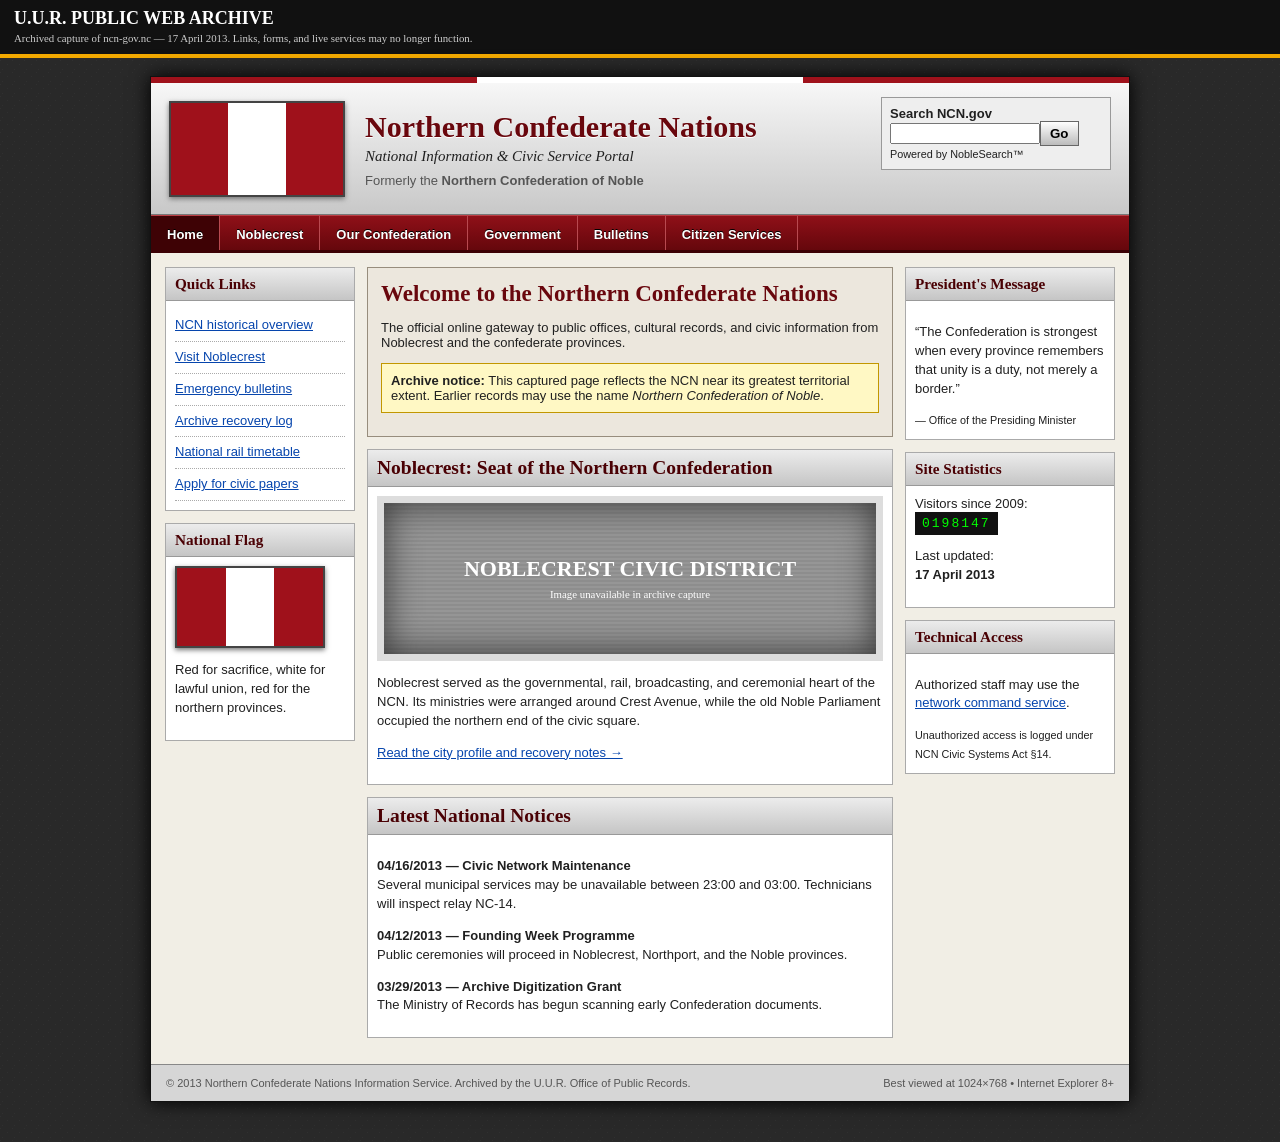
==== index.html @ e3fd7f79 "Add files via upload" ====
<!doctype html><html lang="en"><head><meta charset="utf-8"><meta name="viewport" content="width=device-width,initial-scale=1"><title>NCN National Information Service — Archived</title><link rel="stylesheet" href="assets/styles.css"></head><body>
<div class="archive-bar"><strong>U.U.R. PUBLIC WEB ARCHIVE</strong><small>Archived capture of ncn-gov.nc — 17 April 2013. Links, forms, and live services may no longer function.</small></div>
<div class="wrapper"><div class="topline"></div><header class="header"><div class="flag" aria-label="NCN red white red vertical tricolor"><span></span><span></span><span></span></div><div class="identity"><h1>Northern Confederate Nations</h1><div class="subtitle">National Information &amp; Civic Service Portal</div><div class="legacy">Formerly the <b>Northern Confederation of Noble</b></div></div><div class="search-box"><b>Search NCN.gov</b><br><input value=""><button data-dead-link>Go</button><br><small>Powered by NobleSearch™</small></div></header>
<nav class="nav"><a class="active" href="index.html">Home</a><a href="noblecrest.html">Noblecrest</a><a href="history.html">Our Confederation</a><a href="government.html">Government</a><a href="archive/bulletins.html">Bulletins</a><a href="citizens.html">Citizen Services</a></nav>
<div class="layout"><aside class="sidebar"><section class="box"><h3>Quick Links</h3><div class="inside"><ul class="side-links"><li><a href="history.html">NCN historical overview</a></li><li><a href="noblecrest.html">Visit Noblecrest</a></li><li><a href="archive/bulletins.html">Emergency bulletins</a></li><li><a href="archive/recovery.html">Archive recovery log</a></li><li><a href="#" data-dead-link>National rail timetable</a></li><li><a href="#" data-dead-link>Apply for civic papers</a></li></ul></div></section><section class="box"><h3>National Flag</h3><div class="inside"><div class="flag" style="width:150px;height:82px"><span></span><span></span><span></span></div><p>Red for sacrifice, white for lawful union, red for the northern provinces.</p></div></section></aside>
<main class="content"><div class="hero"><h2>Welcome to the Northern Confederate Nations</h2><p>The official online gateway to public offices, cultural records, and civic information from Noblecrest and the confederate provinces.</p><div class="notice"><b>Archive notice:</b> This captured page reflects the NCN near its greatest territorial extent. Earlier records may use the name <i>Northern Confederation of Noble</i>.</div></div>
<section class="box"><h2>Noblecrest: Seat of the Northern Confederation</h2><div class="inside"><div class="old-photo"><div><b style="font-size:22px">NOBLECREST CIVIC DISTRICT</b><br><small>Image unavailable in archive capture</small></div></div><p>Noblecrest served as the governmental, rail, broadcasting, and ceremonial heart of the NCN. Its ministries were arranged around Crest Avenue, while the old Noble Parliament occupied the northern end of the civic square.</p><p><a href="noblecrest.html">Read the city profile and recovery notes →</a></p></div></section>
<section class="box"><h2>Latest National Notices</h2><div class="inside"><p><b>04/16/2013 — Civic Network Maintenance</b><br>Several municipal services may be unavailable between 23:00 and 03:00. Technicians will inspect relay NC-14.</p><p><b>04/12/2013 — Founding Week Programme</b><br>Public ceremonies will proceed in Noblecrest, Northport, and the Noble provinces.</p><p><b>03/29/2013 — Archive Digitization Grant</b><br>The Ministry of Records has begun scanning early Confederation documents.</p></div></section></main>
<aside class="rightbar"><section class="box"><h3>President's Message</h3><div class="inside"><p>“The Confederation is strongest when every province remembers that unity is a duty, not merely a border.”</p><small>— Office of the Presiding Minister</small></div></section><section class="box"><h3>Site Statistics</h3><div class="inside">Visitors since 2009:<br><span class="counter" data-counter>0183204</span><p>Last updated:<br><b>17 April 2013</b></p></div></section><section class="box"><h3>Technical Access</h3><div class="inside"><p>Authorized staff may use the <a href="terminal.html">network command service</a>.</p><small>Unauthorized access is logged under NCN Civic Systems Act §14.</small></div></section></aside></div>
<footer class="footer">© 2013 Northern Confederate Nations Information Service. Archived by the U.U.R. Office of Public Records.<span class="micro">Best viewed at 1024×768 • Internet Explorer 8+</span></footer></div><script src="assets/site.js"></script></body></html>
---- assets/styles.css ----
:root {
  --red: #9f111b;
  --deep-red: #69070d;
  --cream: #f1eee5;
  --ink: #202020;
  --blue-link: #0645ad;
  --panel: #dadada;
}
* { box-sizing: border-box; }
html { background: #292929 url("data:image/svg+xml,%3Csvg xmlns='http://www.w3.org/2000/svg' width='12' height='12'%3E%3Cpath d='M0 0h12v12H0z' fill='%23292929'/%3E%3Cpath d='M0 0h1v1H0zM7 4h1v1H7zM2 9h1v1H2z' fill='%23303030'/%3E%3C/svg%3E"); }
body { margin: 0; font-family: Arial, Helvetica, sans-serif; color: var(--ink); font-size: 13px; }
a { color: var(--blue-link); text-decoration: underline; }
a:hover { color: #b00000; }
.archive-bar { background: #111; color: #fff; border-bottom: 4px solid #f2a900; min-height: 58px; padding: 8px 14px; font-family: Georgia, serif; }
.archive-bar strong { font-size: 18px; }
.archive-bar small { display: block; color: #ccc; margin-top: 3px; }
.wrapper { width: 980px; margin: 18px auto 40px; background: var(--cream); border: 1px solid #111; box-shadow: 0 0 18px #000; }
.topline { height: 6px; background: linear-gradient(to right, var(--red) 0 33.333%, #fff 33.333% 66.666%, var(--red) 66.666%); }
.header { height: 132px; background: linear-gradient(#f7f7f7, #c8c8c8); border-bottom: 1px solid #777; display: flex; align-items: center; padding: 14px 18px; }
.flag { width: 176px; height: 96px; border: 2px solid #444; box-shadow: 0 2px 5px #777; display: grid; grid-template-columns: 1fr 1fr 1fr; flex: 0 0 auto; }
.flag span:nth-child(1), .flag span:nth-child(3) { background: var(--red); }
.flag span:nth-child(2) { background: white; }
.identity { margin-left: 20px; }
.identity h1 { margin: 0; font: bold 30px Georgia, serif; color: var(--deep-red); text-shadow: 0 1px #fff; }
.identity .subtitle { margin-top: 4px; font: italic 15px Georgia, serif; }
.identity .legacy { margin-top: 8px; color: #555; }
.search-box { margin-left: auto; align-self: flex-start; background: #eee; border: 1px solid #999; padding: 8px; width: 230px; }
.search-box input { width: 150px; }
.search-box button, .button { border: 1px solid #666; background: linear-gradient(#fff, #bbb); padding: 4px 9px; cursor: pointer; font-weight: bold; }
.nav { background: linear-gradient(#8f1018, #65070c); border-top: 1px solid #bc3f45; border-bottom: 3px solid #3b0004; height: 38px; display: flex; }
.nav a { color: #fff; text-decoration: none; padding: 11px 16px 9px; border-right: 1px solid #b84a50; font-weight: bold; text-shadow: 0 -1px #000; }
.nav a:hover, .nav a.active { background: #3e0205; }
.layout { display: grid; grid-template-columns: 190px 1fr 210px; gap: 12px; padding: 14px; }
.sidebar .box, .rightbar .box, .content .box { background: #fff; border: 1px solid #aaa; margin-bottom: 12px; }
.box h2, .box h3 { margin: 0; background: linear-gradient(#ececec, #c5c5c5); border-bottom: 1px solid #999; padding: 7px 9px; color: #4a0004; font-family: Georgia, serif; }
.box .inside { padding: 9px; line-height: 1.45; }
.side-links { list-style: none; padding: 0; margin: 0; }
.side-links li { border-bottom: 1px dotted #aaa; padding: 6px 0; }
.hero { background: #ece7dd; border: 1px solid #978d7d; padding: 13px; margin-bottom: 12px; }
.hero h2 { color: var(--deep-red); font: bold 23px Georgia, serif; margin: 0 0 5px; }
.notice { border: 1px solid #c29700; background: #fff8c4; padding: 9px; margin: 10px 0; }
.old-photo { min-height: 165px; padding: 14px; background: repeating-linear-gradient(0deg, #8d8d8d, #8d8d8d 2px, #969696 2px, #969696 4px); color: #fff; border: 7px solid #ddd; box-shadow: inset 0 0 35px #333; font-family: Georgia, serif; text-align: center; display:flex; align-items:center; justify-content:center; }
.timeline { border-left: 4px solid var(--red); padding-left: 12px; }
.timeline p { margin: 0 0 12px; }
.stamp { display: inline-block; border: 3px double var(--red); color: var(--red); padding: 4px 8px; font-weight: bold; transform: rotate(-2deg); }
.counter { background:#111; color:#0f0; font-family:"Courier New", monospace; padding:4px 7px; letter-spacing:2px; }
.footer { border-top: 1px solid #888; background: #d6d6d6; padding: 12px 15px; color: #555; font-size: 11px; }
.footer .micro { float: right; }
.breadcrumb { font-size: 11px; margin-bottom: 9px; color:#555; }
.document { background:#f7f2e7; border:1px solid #aaa; padding:18px; font-family: Georgia, serif; line-height:1.6; box-shadow: inset 0 0 20px #ddd; }
.document h1 { font-size:24px; color:#6d070d; }
.terminal-wrap { width: 900px; margin: 20px auto; border: 2px solid #666; background:#050505; box-shadow: 0 0 25px #000; }
.terminal-top { background: linear-gradient(#ddd,#888); color:#111; padding:7px 10px; font-weight:bold; border-bottom:1px solid #444; }
.terminal { height: 560px; overflow-y:auto; padding:14px; color:#81ff78; font: 14px/1.45 "Courier New", monospace; background: radial-gradient(circle at center,#071407,#010301 70%); text-shadow:0 0 5px #00b000; white-space:pre-wrap; }
.term-line { margin:0 0 4px; }
.term-input-row { display:flex; border-top:1px solid #1c4e1c; background:#020602; }
.term-input-row span { color:#81ff78; font:14px "Courier New",monospace; padding:10px 0 10px 12px; }
#command { flex:1; border:0; outline:0; background:transparent; color:#81ff78; font:14px "Courier New",monospace; padding:10px; }
.terminal-help { color:#aaa; font-size:12px; padding:8px 12px; background:#111; }
.redacted { background:#111; color:#111; padding:0 4px; }
.glitch { animation: flicker 4s infinite; }
@keyframes flicker { 0%,96%,100%{opacity:1} 97%{opacity:.4} 98%{opacity:.9} 99%{opacity:.55} }
@media(max-width:1000px){ .wrapper{width:96%;}.layout{grid-template-columns:1fr}.sidebar,.rightbar{display:none}.search-box{display:none}.terminal-wrap{width:96%}.header{height:auto}.identity h1{font-size:24px}.flag{width:135px;height:75px}.nav{height:auto;flex-wrap:wrap} }
.command-echo { color:#d7ffd3; text-shadow:none; }
.secure-banner { border:2px solid #7a0008; background:#f1dfdf; padding:10px; margin-bottom:14px; font-family:"Courier New",monospace; }
.secure-meta { border-collapse:collapse; width:100%; margin:12px 0; background:#fff; }
.secure-meta th,.secure-meta td { border:1px solid #888; padding:7px; text-align:left; }
.secure-meta th { width:190px; background:#ddd; }
.access-denied { background:#111; color:#ff7777; border:3px double #b91b27; padding:30px; margin:20px; font:15px/1.6 "Courier New",monospace; }
.archive-code { background:#171717; color:#8cff7e; padding:12px; border:1px solid #444; font:13px/1.5 "Courier New",monospace; white-space:pre-wrap; }
.route-stamp { display:inline-block; border:3px solid #7b0710; color:#7b0710; padding:6px 10px; font-weight:bold; transform:rotate(-1deg); }
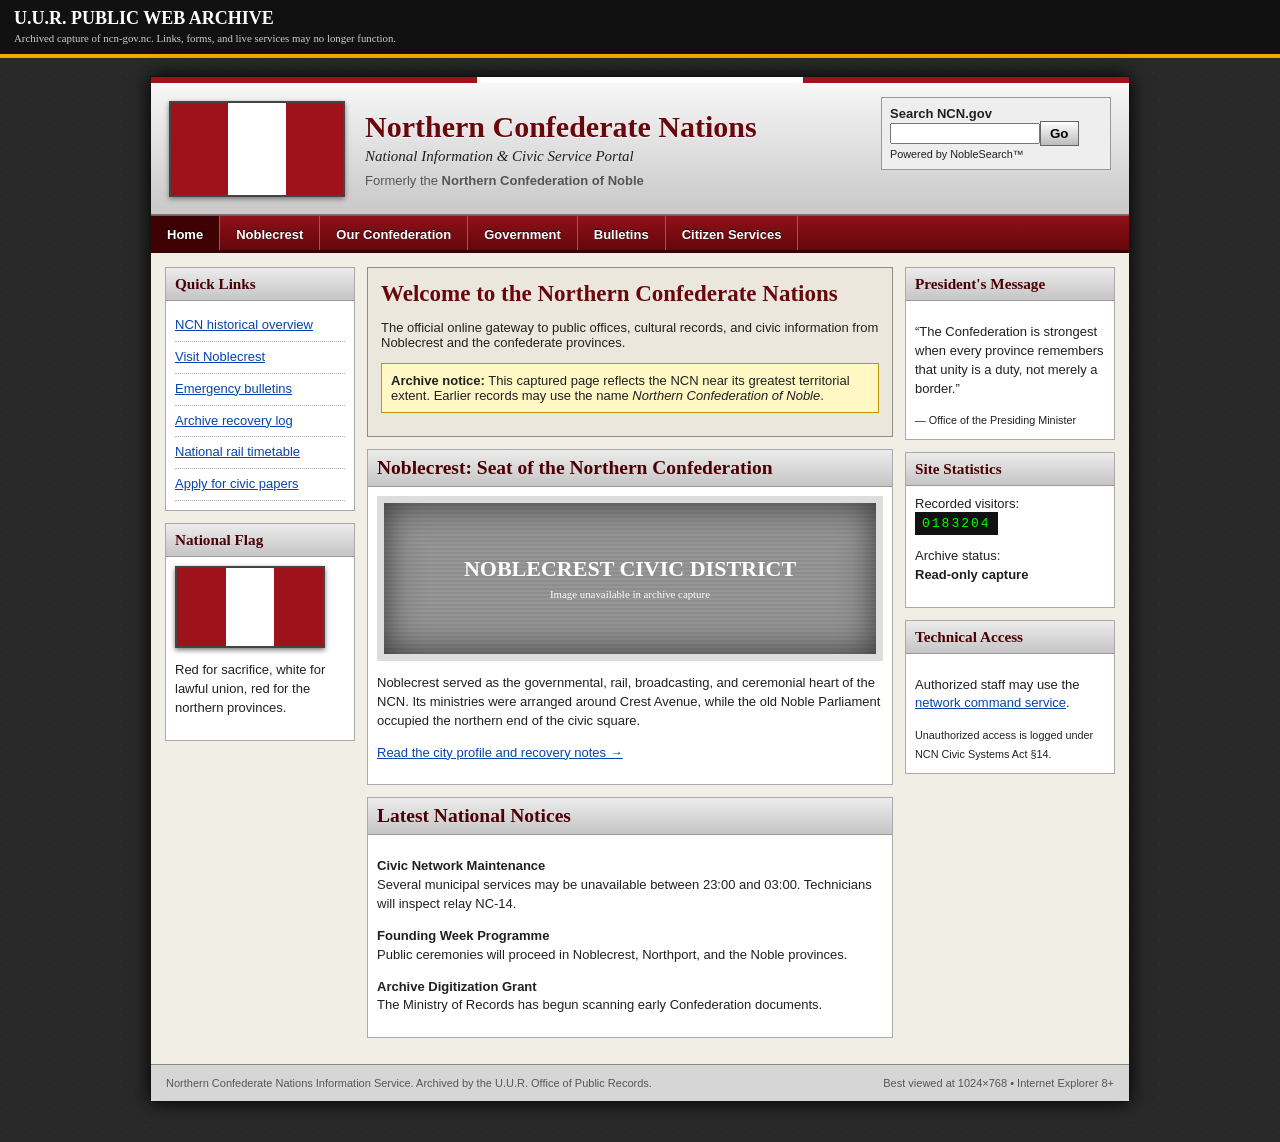
==== commit 8e9d9564: "Add files via upload" ====
--- a/index.html
+++ b/index.html
@@ -1,10 +1,10 @@
 <!doctype html><html lang="en"><head><meta charset="utf-8"><meta name="viewport" content="width=device-width,initial-scale=1"><title>NCN National Information Service — Archived</title><link rel="stylesheet" href="assets/styles.css"></head><body>
-<div class="archive-bar"><strong>U.U.R. PUBLIC WEB ARCHIVE</strong><small>Archived capture of ncn-gov.nc — 17 April 2013. Links, forms, and live services may no longer function.</small></div>
+<div class="archive-bar"><strong>U.U.R. PUBLIC WEB ARCHIVE</strong><small>Archived capture of ncn-gov.nc. Links, forms, and live services may no longer function.</small></div>
 <div class="wrapper"><div class="topline"></div><header class="header"><div class="flag" aria-label="NCN red white red vertical tricolor"><span></span><span></span><span></span></div><div class="identity"><h1>Northern Confederate Nations</h1><div class="subtitle">National Information &amp; Civic Service Portal</div><div class="legacy">Formerly the <b>Northern Confederation of Noble</b></div></div><div class="search-box"><b>Search NCN.gov</b><br><input value=""><button data-dead-link>Go</button><br><small>Powered by NobleSearch™</small></div></header>
 <nav class="nav"><a class="active" href="index.html">Home</a><a href="noblecrest.html">Noblecrest</a><a href="history.html">Our Confederation</a><a href="government.html">Government</a><a href="archive/bulletins.html">Bulletins</a><a href="citizens.html">Citizen Services</a></nav>
 <div class="layout"><aside class="sidebar"><section class="box"><h3>Quick Links</h3><div class="inside"><ul class="side-links"><li><a href="history.html">NCN historical overview</a></li><li><a href="noblecrest.html">Visit Noblecrest</a></li><li><a href="archive/bulletins.html">Emergency bulletins</a></li><li><a href="archive/recovery.html">Archive recovery log</a></li><li><a href="#" data-dead-link>National rail timetable</a></li><li><a href="#" data-dead-link>Apply for civic papers</a></li></ul></div></section><section class="box"><h3>National Flag</h3><div class="inside"><div class="flag" style="width:150px;height:82px"><span></span><span></span><span></span></div><p>Red for sacrifice, white for lawful union, red for the northern provinces.</p></div></section></aside>
 <main class="content"><div class="hero"><h2>Welcome to the Northern Confederate Nations</h2><p>The official online gateway to public offices, cultural records, and civic information from Noblecrest and the confederate provinces.</p><div class="notice"><b>Archive notice:</b> This captured page reflects the NCN near its greatest territorial extent. Earlier records may use the name <i>Northern Confederation of Noble</i>.</div></div>
 <section class="box"><h2>Noblecrest: Seat of the Northern Confederation</h2><div class="inside"><div class="old-photo"><div><b style="font-size:22px">NOBLECREST CIVIC DISTRICT</b><br><small>Image unavailable in archive capture</small></div></div><p>Noblecrest served as the governmental, rail, broadcasting, and ceremonial heart of the NCN. Its ministries were arranged around Crest Avenue, while the old Noble Parliament occupied the northern end of the civic square.</p><p><a href="noblecrest.html">Read the city profile and recovery notes →</a></p></div></section>
-<section class="box"><h2>Latest National Notices</h2><div class="inside"><p><b>04/16/2013 — Civic Network Maintenance</b><br>Several municipal services may be unavailable between 23:00 and 03:00. Technicians will inspect relay NC-14.</p><p><b>04/12/2013 — Founding Week Programme</b><br>Public ceremonies will proceed in Noblecrest, Northport, and the Noble provinces.</p><p><b>03/29/2013 — Archive Digitization Grant</b><br>The Ministry of Records has begun scanning early Confederation documents.</p></div></section></main>
-<aside class="rightbar"><section class="box"><h3>President's Message</h3><div class="inside"><p>“The Confederation is strongest when every province remembers that unity is a duty, not merely a border.”</p><small>— Office of the Presiding Minister</small></div></section><section class="box"><h3>Site Statistics</h3><div class="inside">Visitors since 2009:<br><span class="counter" data-counter>0183204</span><p>Last updated:<br><b>17 April 2013</b></p></div></section><section class="box"><h3>Technical Access</h3><div class="inside"><p>Authorized staff may use the <a href="terminal.html">network command service</a>.</p><small>Unauthorized access is logged under NCN Civic Systems Act §14.</small></div></section></aside></div>
-<footer class="footer">© 2013 Northern Confederate Nations Information Service. Archived by the U.U.R. Office of Public Records.<span class="micro">Best viewed at 1024×768 • Internet Explorer 8+</span></footer></div><script src="assets/site.js"></script></body></html>
+<section class="box"><h2>Latest National Notices</h2><div class="inside"><p><b>Civic Network Maintenance</b><br>Several municipal services may be unavailable between 23:00 and 03:00. Technicians will inspect relay NC-14.</p><p><b>Founding Week Programme</b><br>Public ceremonies will proceed in Noblecrest, Northport, and the Noble provinces.</p><p><b>Archive Digitization Grant</b><br>The Ministry of Records has begun scanning early Confederation documents.</p></div></section></main>
+<aside class="rightbar"><section class="box"><h3>President's Message</h3><div class="inside"><p>“The Confederation is strongest when every province remembers that unity is a duty, not merely a border.”</p><small>— Office of the Presiding Minister</small></div></section><section class="box"><h3>Site Statistics</h3><div class="inside">Recorded visitors:<br><span class="counter" data-counter>0183204</span><p>Archive status:<br><b>Read-only capture</b></p></div></section><section class="box"><h3>Technical Access</h3><div class="inside"><p>Authorized staff may use the <a href="terminal.html">network command service</a>.</p><small>Unauthorized access is logged under NCN Civic Systems Act §14.</small></div></section></aside></div>
+<footer class="footer">Northern Confederate Nations Information Service. Archived by the U.U.R. Office of Public Records.<span class="micro">Best viewed at 1024×768 • Internet Explorer 8+</span></footer></div><script src="assets/site.js"></script></body></html>
